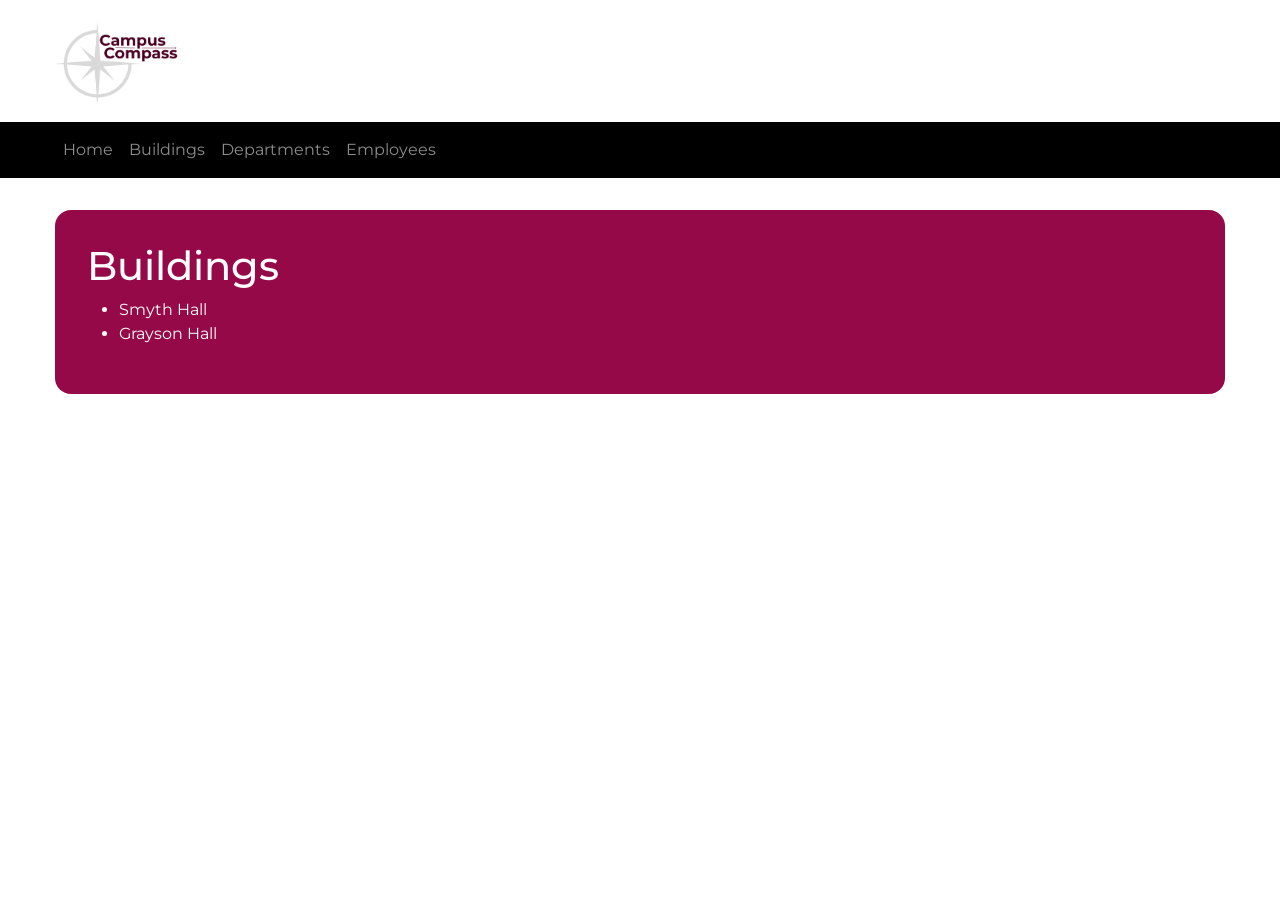
==== buildings.html @ 1ef9138f "rework directory and add in new pages" ====
<!DOCTYPE html>
<html lang="en">
<head>
    <meta charset="UTF-8">
    <meta name="viewport" content="width=device-width, initial-scale=1.0">
    <title>Buildings | Campus Compass</title>
    <link rel="icon" type="image/x-icon" href="assets/favicon.ico">
    <link rel="preconnect" href="https://fonts.googleapis.com">
    <link rel="preconnect" href="https://fonts.gstatic.com" crossorigin>
    <link href="https://fonts.googleapis.com/css2?family=Montserrat:wght@400;600;700&display=swap" rel="stylesheet">
    <link href="https://cdn.jsdelivr.net/npm/bootstrap@5.3.8/dist/css/bootstrap.min.css" rel="stylesheet" integrity="sha384-sRIl4kxILFvY47J16cr9ZwB07vP4J8+LH7qKQnuqkuIAvNWLzeN8tE5YBujZqJLB" crossorigin="anonymous">
    <link rel="stylesheet" href="styles.css">


    

    <div class="container-fluid header-inner py-3 d-flex justify-content-between align-items-center">
        <a href="index.html">
            <picture>
                <source media="(min-width: 768px)" srcset="assets/cc_logo.png">
                <img src="assets/cc_logo.png" alt="Campus Directory home" class="site-logo">
            </picture>
        </a>
    </div>

    <nav class="navbar navbar-expand-md bg-black" data-bs-theme="dark">
        <div class="container-fluid header-inner">
            <button class="navbar-toggler ms-auto" type="button"
                    data-bs-toggle="collapse" data-bs-target="#main-nav"
                    aria-controls="main-nav" aria-expanded="false"
                    aria-label="Toggle navigation">
                <span class="navbar-toggler-icon"></span>
            </button>

            <div class="collapse navbar-collapse" id="main-nav">
                <ul class="navbar-nav">
                    <li class="nav-item"><a class="nav-link" href="index.html">Home</a></li>
                    <li class="nav-item"><a class="nav-link" href="buildings.html">Buildings</a></li>
                    <li class="nav-item"><a class="nav-link" href="departments.html">Departments</a></li>
                    <li class="nav-item"><a class="nav-link" href="directory.html#employees">Employees</a></li>
                </ul>
            </div>
        </div>
    </nav>
</head>

<body>
    <main class="content-box">
        <div class="content-text">
            <h1>Buildings</h1>
            <ul >
                <li>Smyth Hall</li>
                <li>Grayson Hall</li>
            </ul>
    
            
        </div>
    </main>
</body>
---- styles.css ----
:root {
    --bs-body-font-family: 'Montserrat', sans-serif;
    --page-width: 1170px;
}

.site-logo {
    height: 40px;
    width: auto;
}

.content-box {
    background-color: #960948;
    color: #fff;
    border-radius: 16px;
    max-width: 1170px;
    width: calc(100% - 2rem);
    margin: 2rem auto;
    overflow: hidden;
    display: flex;
    max-width: var(--page-width);
}

.page-wrap { 
    max-width: 1170px;
    width: calc(100% - 2rem);
    margin: 2rem auto;
    display: grid;
    grid-template-columns: 1fr;
    gap: 1.5rem;
}

.map-panel {
    order: -1;
}

.room-panel {
    background-color: #960948;
    color: #fff;
    border-radius: 16px;
    padding: 1.5rem;
}

#room-list {
    list-style: none;
    padding: 0;
    margin: 0;
}

#room-list button {
    display: block;
    width: 100%;
    text-align: left;
    margin-bottom: 0.5rem;
}

.login-container {
    margin: 2rem auto;
    max-width: var(--page-width);
}

.admin-section {
    margin: 2rem auto;
    max-width: var(--page-width);
}

.content-box a {
    color: #fff;
}

.content-text {
    flex: 1 1 55%;
    padding: 2rem;
}

.content-image {
    flex: 1 1 45%;
    position: relative;
}

.content-image img {
    position: absolute;
    inset: 0;
    width: 100%;
    height: 100%;
    object-fit: cover;
}

.header-inner {
    max-width: 1170px;
    width: calc(100% - 2rem);
    margin-left: auto;
    margin-right: auto;
    padding-left: 0;
    padding-right: 0;
    max-width: var(--page-width);
}


.content-text form {
    max-width: 420px;
    margin-bottom: 1rem;
}

.navbar {
    text-decoration-color: #fff;
}

.map {
    overflow: hidden;
    border-radius: 16px;
}

@media (min-width: 768px) {
    .site-logo {
        height: 90px;
    }
}

@media (min-width: 992px) {
    .page-wrap {
        grid-template-columns: 320px 1fr;
        align-items: start;
    }

    .map-panel {
        order: 0;
        max-width: 760px;
        position: sticky;
        top: 1rem;
    }
}
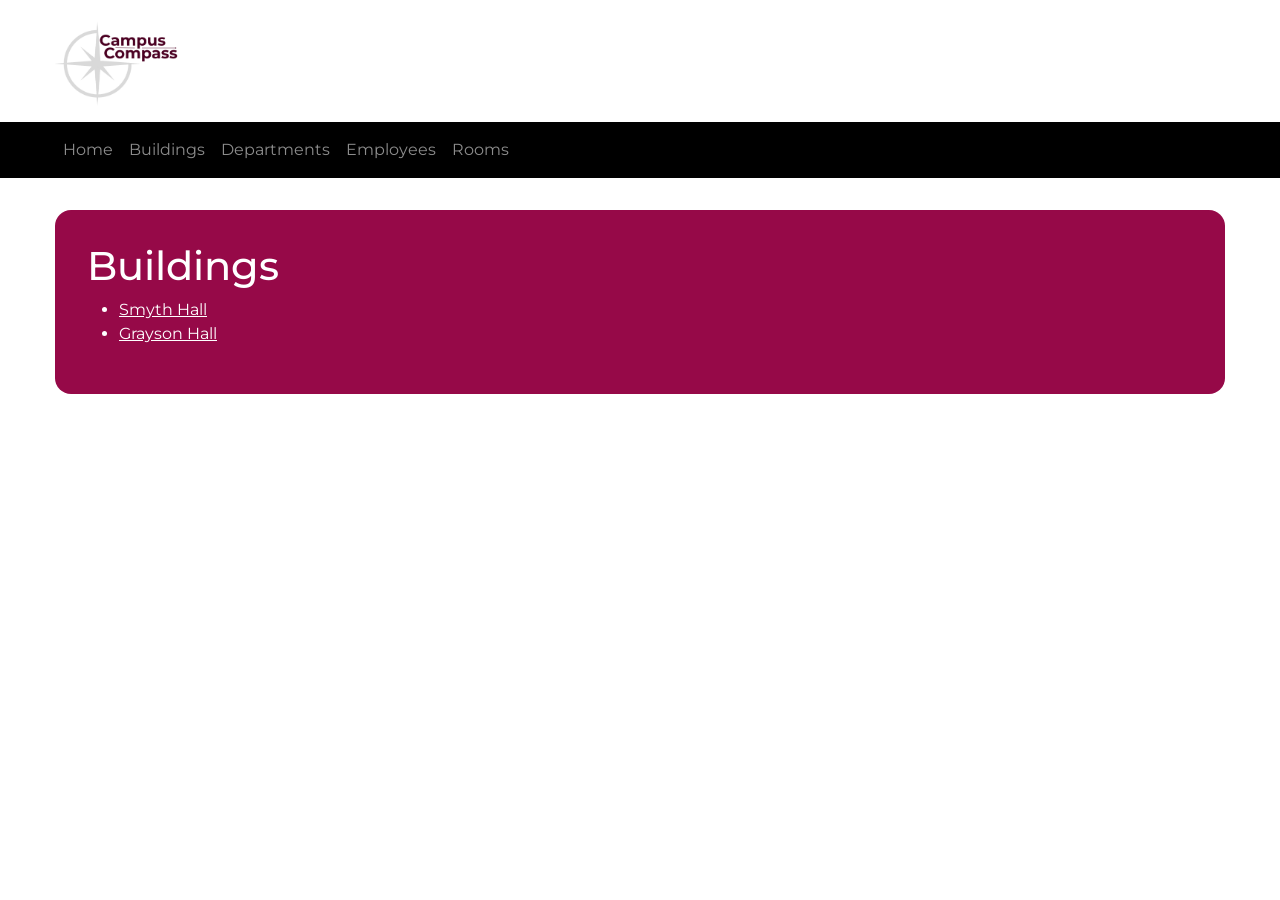
==== commit 3e61542c: "add rooms.html and fine-tune nav" ====
--- a/buildings.html
+++ b/buildings.html
@@ -37,7 +37,8 @@
                     <li class="nav-item"><a class="nav-link" href="index.html">Home</a></li>
                     <li class="nav-item"><a class="nav-link" href="buildings.html">Buildings</a></li>
                     <li class="nav-item"><a class="nav-link" href="departments.html">Departments</a></li>
-                    <li class="nav-item"><a class="nav-link" href="directory.html#employees">Employees</a></li>
+                    <li class="nav-item"><a class="nav-link" href="employees.html">Employees</a></li>
+                    <li class="nav-item"><a class="nav-link" href="rooms.html">Rooms</a></li>
                 </ul>
             </div>
         </div>
@@ -48,9 +49,9 @@
     <main class="content-box">
         <div class="content-text">
             <h1>Buildings</h1>
-            <ul >
-                <li>Smyth Hall</li>
-                <li>Grayson Hall</li>
+            <ul class="directory-list">
+                <li class="directory-item"><a class="building-link" href="smyth.html">Smyth Hall</a></li>
+                <li class="directory-item"><a class="building-link" href="grayson.html">Grayson Hall</a></li>
             </ul>
     
             
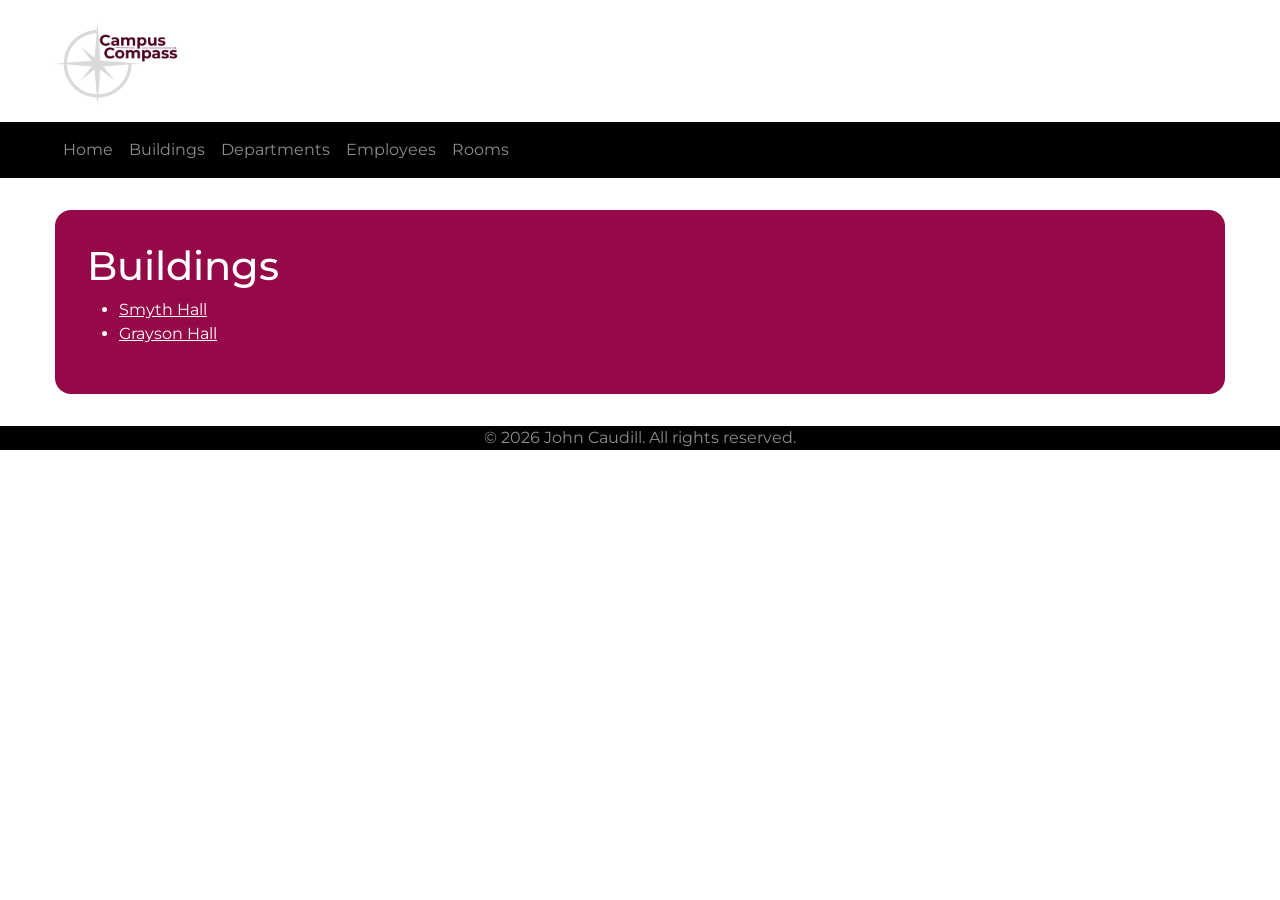
==== commit 57e9ff74: "footer addition" ====
--- a/buildings.html
+++ b/buildings.html
@@ -57,4 +57,10 @@
             
         </div>
     </main>
-</body>+    <footer class="site-footer text-center">
+        <div class="header-inner">
+            <p class="mb-0">&copy; 2026 John Caudill. All rights reserved.</p>
+        </div>
+    </footer>
+</body>
+</html>
--- a/styles.css
+++ b/styles.css
@@ -110,6 +110,12 @@
     border-radius: 16px;
 }
 
+.site-footer {
+    background-color: black;
+    color: rgba(255, 255, 255, .55);
+}
+
+
 @media (min-width: 768px) {
     .site-logo {
         height: 90px;
